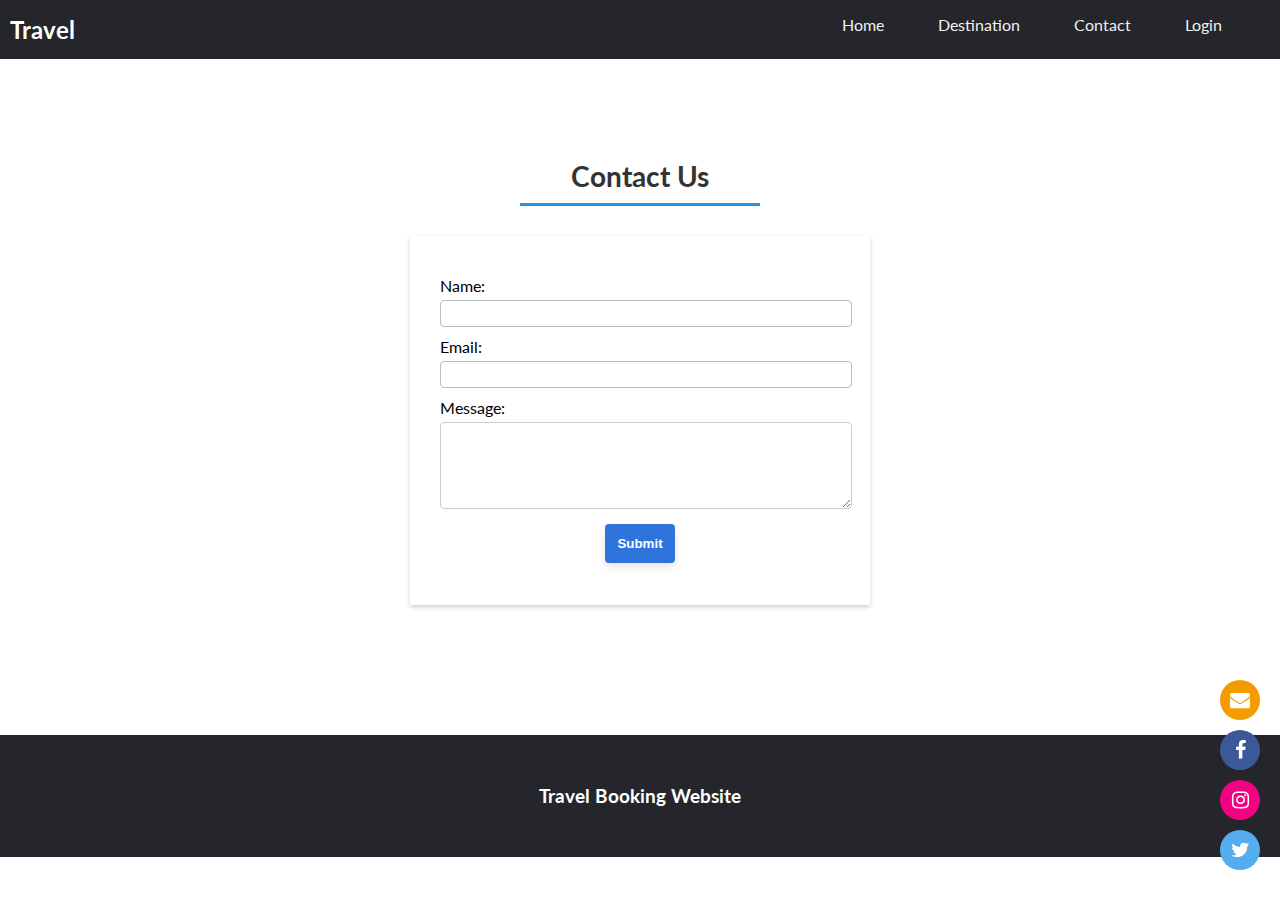
==== contact.html @ 957db326 "first commit" ====
<!DOCTYPE html>
<html lang="en">
<head>
    <meta charset="UTF-8">
    <meta http-equiv="X-UA-Compatible" content="IE=edge">
    <meta name="viewport" content="width=device-width, initial-scale=1.0">
    <title>Destinaton</title>
    <link rel="stylesheet" href="css/style.css">
    <link rel="stylesheet" href="https://fonts.googleapis.com/css?family=Lato:400,700&display=swap">
    <link rel="stylesheet" type="text/css" href="https://cdnjs.cloudflare.com/ajax/libs/font-awesome/5.15.1/css/all.min.css">
    <link rel="stylesheet" href="https://cdnjs.cloudflare.com/ajax/libs/font-awesome/4.7.0/css/font-awesome.min.css">
   <style>

.contact{
    margin:50px auto;
    padding:50px;
}
.contact .container{
    margin:30px auto;
 
}
    .contact form {
  width:400px;
  padding:30px;
  margin: 5px auto;
  border-radius:2px;
  box-shadow: 0 2px 5px rgba(0, 0, 0, 0.2);
}

.contact label {
  display: block;
  margin-top: 10px;
}

.contact input[type="text"],
input[type="email"],
textarea {
  width: 100%;
  padding:5px;
  margin-top: 5px;
  border: 1px solid #ccc;
  border-radius: 4px;
}.contact input[type="text"],
input[type="email"],
textarea:focus {
    border-color: #bbb;
    outline: none;
}

.contact input[type="submit"] {
  margin:12px auto;
  padding:12px;
  background-color: #2e74dc;
  color: #fff;
  font-weight:bold;
  display:block;
  border: none;
  border-radius: 4px;
  cursor: pointer;
  box-shadow: 0 4px 8px rgba(0, 0, 0, 0.1);
}
.contact input[type="submit"]:focus {
    background-color: #224299;
}

@media (max-width: 767px) {
    .contact form  {
      width: 100%;
      margin-bottom:10px;
      padding:20px;
    }
    .contact .container{
        margin:0 auto;
    }
}
   </style>
</head>
<body>
    <script src="js/script.js"></script>
    <div class="header">
        <div class="in-header">
            <div class="left-head"><h2>Travel</h2>
            </div>
        <div class="right-head">
           <a class="active" href="index.html">Home</a>
           <a href="destination.html">Destination</a>
           <a href="contact.html">Contact</a>
           <a href="login.html">Login</a>
           <div class="menu" style="position:relative; font-size:20px;cursor:pointer;" onclick="openNav()"><i class="fas fa-bars" style="color:rgb(255, 255, 255) ;"></i></div>
         </div>
         <div id="mySidenav" class="sidenav">
           <a href="javascript:void(0)" class="closebtn" onclick="closeNav()">&times;</a>
           <a href="index.html"class="active">Home</a>
           <a href="destination.html">Destination</a>
           <a href="contact.html">Contact</a>
           <a href="login.html">Login</a>
           
         </div>
        </div>
    </div>



<section class="contact">
    <div class="section-title">Contact Us</div>
    <div class="line"></div>
    <div class="container">
        <form id="contactForm" method="POST" action="">
            <label for="name">Name:</label>
            <input type="text" id="name" name="name" required>
            
            <label for="email">Email:</label>
            <input type="email" id="email" name="email" required>
            
            <label for="message">Message:</label>
            <textarea id="message" name="message" rows="5" cols="50" required></textarea>
            
            <input type="submit" value="Submit">
          </form>
          
    </div>

</section>
<div class="floating-icon">
    <i class="fa fa-envelope"></i>
    <i class="fa fa-facebook"></i>
    <i class="fa fa-instagram"></i>
    <i class="fa fa-twitter"></i>
   
  </div>


<div class="footer">
    <h3 style="text-align:center;">Travel Booking Website</h3>
  </div>

  
</body>
</html>
---- css/style.css ----
*{
    margin: 0;
    padding: 0;
}

body{
    font-family: 'Lato', sans-serif;
width: 100%;
margin: 0;
padding: 0;
}
/*header*/
.header{
 width: 100%;
top: 0;
background-color: #24262b;

}
.in-header{
    overflow: hidden;
    padding: 15px 10px;
    margin: auto;
    max-width: 1350px;
}
.in-header a{
    color: #f1f1f1;
    display: inline;
        text-align: center;
        padding: 5px;
       margin: 20px;
        text-decoration: none;
        font-size: 16px; 
        border-radius: 4px; 
        transition:all 0.2s;
}
.in-header a:hover{
    color: #bbb;
}


.left-head{
    color: white;
    margin: 0;
  float: left;
}
.right-head{
    float: right;
}
.menu{
    visibility:hidden;
    display: inline;
    text-align: center;
    text-decoration: none;
    float: right;
    margin-right: 5px;
}
.right-icon{
    float: right;
}

    
/*slide nev*/
.sidenav {
    height:100%;
    width: 0;
    position: fixed;
    z-index: 1;
    top: 0;
    left: 0;
    background-color: #24262b;
    overflow-x: hidden;
   padding-bottom: 20px;
    transition: 0.5s;
    padding-top: 60px;
  }
  
  .sidenav a {
    padding: 8px 8px 8px 32px;
    text-decoration: none;
    font-size: 20px;
    color: white;
    display: block;
    transition: 0.3s;
  }
  .sidenav .active{
    color: #f1f1f1;
  }
  .sidenav a:hover {
    color: #bbb;
  }
  
  .sidenav .closebtn {
    position: absolute;
    top: 0;
    right: 25px;
    font-size: 36px;
    margin-left: 50px;
  }
  

/*Main*/
.main{
    margin: 400px auto;
    max-width: 1350px;
}




 
    /* Clear floats after the columns */
    section::after {
        content: "";
        display: table;
        clear: both;
        
        }
      
        .row{
            display: flex;
            flex-wrap: wrap;
        }
        ul{
            list-style: none;
        }
        .footer{
            width: 100%;
            bottom: 0;
            background-color: #24262b;
            padding: 50px 0;
            color:#fff;
            left: 0;
            bottom: 0;
        
        }
    
  

/*media*/
@media (max-width: 800px){
    .menu{
        visibility: visible;
    }
    .right-head a{
        visibility: hidden;
        margin: 0;
        padding: 0;
        font-size: 0;
        }
}

@media(max-width: 767px){
    .footer-col{
      width: 50%;
      margin-bottom: 30px;
  }
  }
  @media(max-width: 574px){
    .footer-col{
      width: 100%;
  }

  }

  /* slide nev*/
  @media screen and (max-height: 450px) {
  .sidenav {padding-top: 15px;}
  .sidenav a {font-size: 18px;}
}




/* search form*/
.search-section{
    padding:80px;
  
}
.heading-title{
   display:block;
   
}
.search-section .heading-title h2{
    font-size:38px;
    font-weight:600;
    color:#fff;
    padding:10px;
    margin:1px auto;
    text-transform:capitalize;
    text-shadow: 2px 2px 4px rgba(0, 0, 0, 0.5);
    
}
.search-section .heading-title p{
    padding:10px;color:#fff;font-weight:400;margin:10px auto;
}

.search-section .container{ 
    margin:70px auto;
    max-width:1350px;
    text-align:center;
}

.search{
    margin:-50px auto;
    max-width:1350px;
    margin-bottom:20px;
    
}
.search-container{
    display: flex;
    justify-content: center;
    align-items: center;
  
}

.search-form {
    display: flex;
    width:fit-content;
    flex-wrap: wrap;
    justify-content: center;
    align-items: center;
    background-color: #fff;
    padding: 20px;
    border-radius: 5px;
    box-shadow: 0 4px 8px rgba(0, 0, 0, 0.2);
}
  
.search-input {
    width: 200px;
    padding: 12px;
    margin-right: 10px;
    border: none;
    border-radius: 3px;
    color:#333;
    background:rgba(0, 0, 0, 0.06)
}
.search-input::placeholder{
    color:#a0a0a0;
}
.search-form label{
display:block;
   
}

.search-input option{
    background:#fff;
    color:#333
}
.search-input:focus {
    border-color: #bbb;
    outline: none; /* This removes the default focus outline */
}
.search-input:focus {
    border-color: #bbb;
    outline: none; /* This removes the default focus outline */
}
.search-button:focus {
    background:#125aa7;
 
}
.search-button {
    background-color: #2e74dc;
  color: #fff;
  padding:12px;
  border: none;
  border-radius: 3px;
  cursor: pointer;
  font-size:15px;
  font-weight:500;
}

.options-list {
    position: absolute;
    top: 100%;
    left: 0;
    width: 100%;
    max-height: 200px;
    padding: 0;
    margin: 0;
    list-style-type: none;
    background-color: #fff;
    border: 1px solid #ccc;
    border-top: none;
    overflow-y: auto;
  }
  
  .options-list li {
    padding: 8px 16px;
    cursor: pointer;
  }
  
  .options-list li:hover {
    background-color: #f2f2f2;
  }

@media (max-width: 767px) {
    .search-input {
      width: 100%;
      margin-right: 0;
      margin-bottom: 10px;
    }
    .search-section{
        padding:10px;
    }
    .heading-title h2{
        font-size: 28px;
    }
    .search-button {
      width: 100%;
    }
    
  }


.line{
    background-color: #1e94e9;
          height: 3px;
          box-sizing: border-box;
          margin-top: 5px;
          padding: 0;
          width:15em;
          margin:10px auto;
}


/* destination */
.destination-section{
    margin:50px auto;
}
.section-title{
    text-align:center;
    color:#333;
    font-size:28px;
    font-weight:700;
}
.destination-section .container{
    margin:50px auto;
    max-width:1350px;
    display: flex;
    flex-wrap: wrap;
   
  justify-content:space-around;  
}
.destination {
    width: 350px;
    margin-bottom: 40px;
    background-color: #fff;
    border-radius: 5px;
    box-shadow: 0 2px 5px rgba(0, 0, 0, 0.2);
}

.destination img {
    width: 100%;
    aspect-ratio:3/2;
}

.destination-content {
    padding: 20px;
}

.destination-title {
    font-size: 20px;
    font-weight: bold;
    margin-bottom: 10px;
    color:#333;
}

.destination-description {
    color: #666;
}

@media(max-width: 767px){
    .destination{
      
      margin:30px auto;
    
  }
  .destination-section .container{
   display:contents;
}
  }

/* offer */

.offer{
    margin:30px auto;
    
}
.offer .container{
    margin:50px auto;
    max-width:1350px; 
}
.offer-line{
    display: flex;
    flex-wrap: wrap;
    justify-content:space-around;
}

.offer-card {
    width:350px;
    padding:10px;
    background-color: #fff;
    border-radius: 5px;
    box-shadow: 0 2px 5px rgba(0, 0, 0, 0.2);
    margin:20px;
}

.offer-card img {
    width:100%;
    aspect-ratio:3/2;
}

.offer-content {
    padding: 20px;
  
}
.offer-card a{
    text-decoration:none;
    color:#2e74dc;
    font-weight:600;
    padding: 20px;
  
}

.offer-title {
    font-size:20px;
    font-weight:bold;
    margin-bottom: 10px;
    color:#333;
}
.offer-discount {
    font-size:28px;
    font-weight:bold;
    margin-bottom: 10px;
    color:#fb4f2d;
}

.offer-description {
    color: #666;
    margin-top:5px;
}

@media(max-width: 767px){
    .offer-card{
      display:block;
      width:100%;
      
    }
  .offer .container{
   display:contents;
}
  }

/*rating*/
.review{
    margin:50px auto;

}
.rating .container{
    margin:10px auto;
    max-width:1350px;

}
.review-card {
    display:block;
    margin:10px auto;
    max-width:900px;
    background-color: #fff;
    border-radius: 5px;
    padding: 20px;
    box-shadow: 0 2px 5px rgba(0, 0, 0, 0.2);
    margin-bottom: 20px;
  }
  
  .user-info {
    display: flex;
    align-items: center;
    margin-bottom: 10px;
  }
  
  .user-info img {
    width: 40px;
    height: 40px;
    border-radius: 50%;
    margin-right: 10px;
  }
  
  .username {
    margin: 0;
  }
  
  .review-text {
    margin-bottom: 10px;
  }
  
  .checked {
    color: #ff9800;
  }
  
  .star {
    display: inline-block;
    width: 15px;
    height: 15px;

    margin-right: 5px;
  }
  
  /*icons*/

  .floating-icon {
    position: fixed;
    bottom: 20px;
    right: 20px;
   
    
  }
  .floating-icon i{
    display: block;
  width: 40px;
  height: 40px;

  color: #fff;
  border-radius: 50%;
  text-align: center;
  line-height: 40px;
  margin-bottom: 10px;
  text-decoration: none;
  font-size: 20px;
  cursor: pointer;
    animation: floatIcon 2s infinite;
  }
  
  
  @keyframes floatIcon {
    0% { transform: translateY(0); }
    50% { transform: translateY(-10px); }
    100% { transform: translateY(0); }
  }
  
  
.fa-facebook {
    background: #3B5998;
    color: white;
  }
  
  .fa-twitter {
    background: #55ACEE;
    color: white;
  }
  .fa-instagram {
    background: #f40083;
    color: white;
  }
  .fa-envelope{
    background: #f49b00;
    color: white;
  }
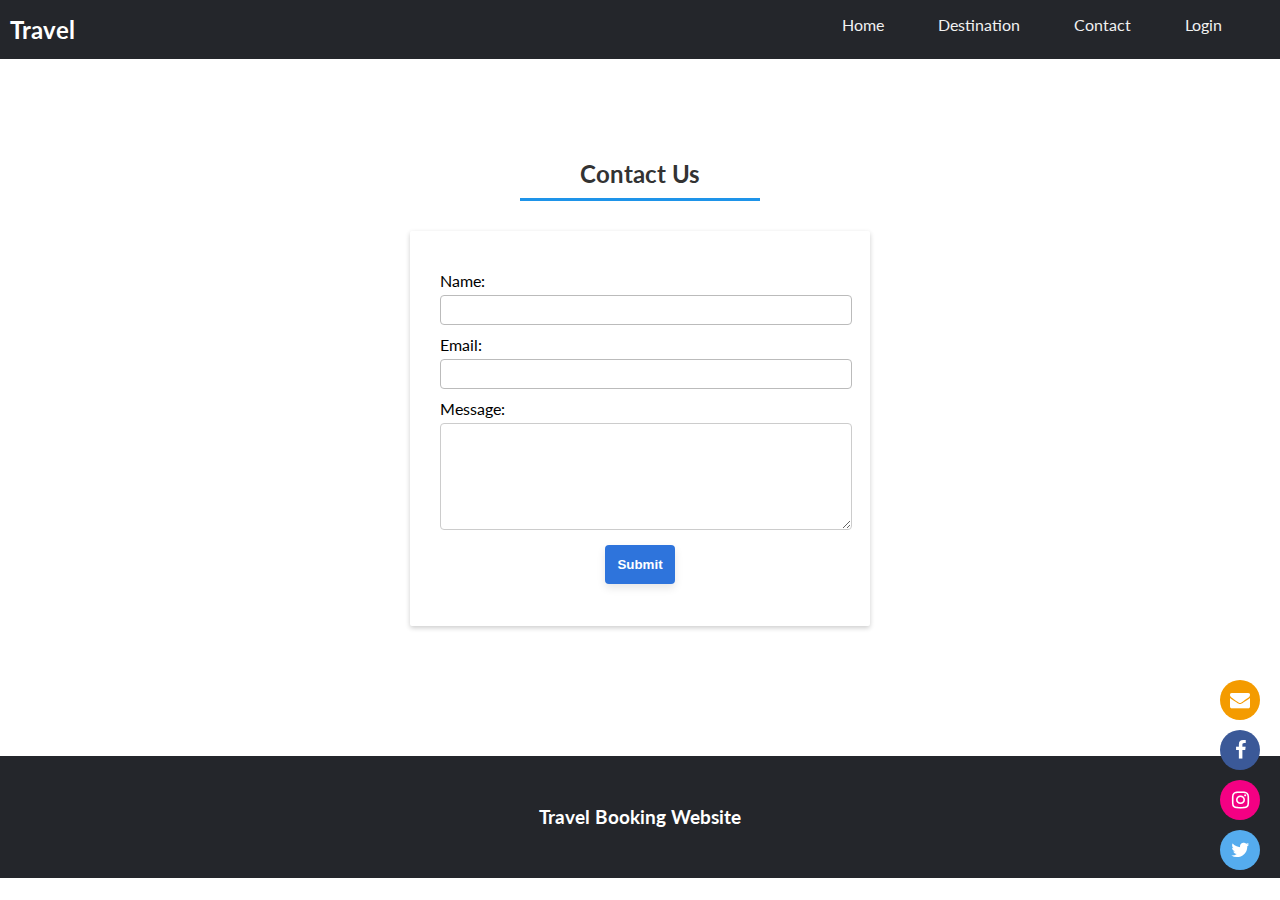
==== commit a241cb40: "new" ====
--- a/contact.html
+++ b/contact.html
@@ -14,6 +14,7 @@
 .contact{
     margin:50px auto;
     padding:50px;
+
 }
 .contact .container{
     margin:30px auto;
@@ -39,8 +40,10 @@
   padding:5px;
   margin-top: 5px;
   border: 1px solid #ccc;
+  font-size:1rem;
   border-radius: 4px;
-}.contact input[type="text"],
+}
+.contact input[type="text"],
 input[type="email"],
 textarea:focus {
     border-color: #bbb;
@@ -65,12 +68,15 @@
 
 @media (max-width: 767px) {
     .contact form  {
-      width: 100%;
+    width:auto;
       margin-bottom:10px;
-      padding:20px;
     }
     .contact .container{
         margin:0 auto;
+    }
+    .contact{
+   
+      padding:20px;
     }
 }
    </style>
--- a/css/style.css
+++ b/css/style.css
@@ -29,7 +29,7 @@
         padding: 5px;
        margin: 20px;
         text-decoration: none;
-        font-size: 16px; 
+        font-size: 1rem; 
         border-radius: 4px; 
         transition:all 0.2s;
 }
@@ -181,7 +181,7 @@
    
 }
 .search-section .heading-title h2{
-    font-size:38px;
+    font-size:2.2rem;
     font-weight:600;
     color:#fff;
     padding:10px;
@@ -302,8 +302,8 @@
     .search-section{
         padding:10px;
     }
-    .heading-title h2{
-        font-size: 28px;
+    .search-section .heading-title h2{
+        font-size: 2rem;
     }
     .search-button {
       width: 100%;
@@ -330,7 +330,7 @@
 .section-title{
     text-align:center;
     color:#333;
-    font-size:28px;
+    font-size:1.5rem;
     font-weight:700;
 }
 .destination-section .container{
@@ -359,7 +359,7 @@
 }
 
 .destination-title {
-    font-size: 20px;
+    font-size: 1rem;
     font-weight: bold;
     margin-bottom: 10px;
     color:#333;
@@ -367,6 +367,7 @@
 
 .destination-description {
     color: #666;
+    font-size:0.95rem;
 }
 
 @media(max-width: 767px){
@@ -397,7 +398,7 @@
 }
 
 .offer-card {
-    width:350px;
+    width:330px;
     padding:10px;
     background-color: #fff;
     border-radius: 5px;
@@ -423,21 +424,22 @@
 }
 
 .offer-title {
-    font-size:20px;
+    font-size:1rem;;
     font-weight:bold;
     margin-bottom: 10px;
     color:#333;
 }
 .offer-discount {
-    font-size:28px;
+    font-size:1.2rem;
     font-weight:bold;
     margin-bottom: 10px;
-    color:#fb4f2d;
+    color:#ff732d;
 }
 
 .offer-description {
     color: #666;
     margin-top:5px;
+    font-size:0.95rem;
 }
 
 @media(max-width: 767px){
@@ -487,14 +489,17 @@
   
   .username {
     margin: 0;
+    font-size:1rem;
   }
   
   .review-text {
+    font-size:0.95rem;
+    color:#555;
     margin-bottom: 10px;
   }
   
   .checked {
-    color: #ff9800;
+    color: #ffbf29;
   }
   
   .star {
